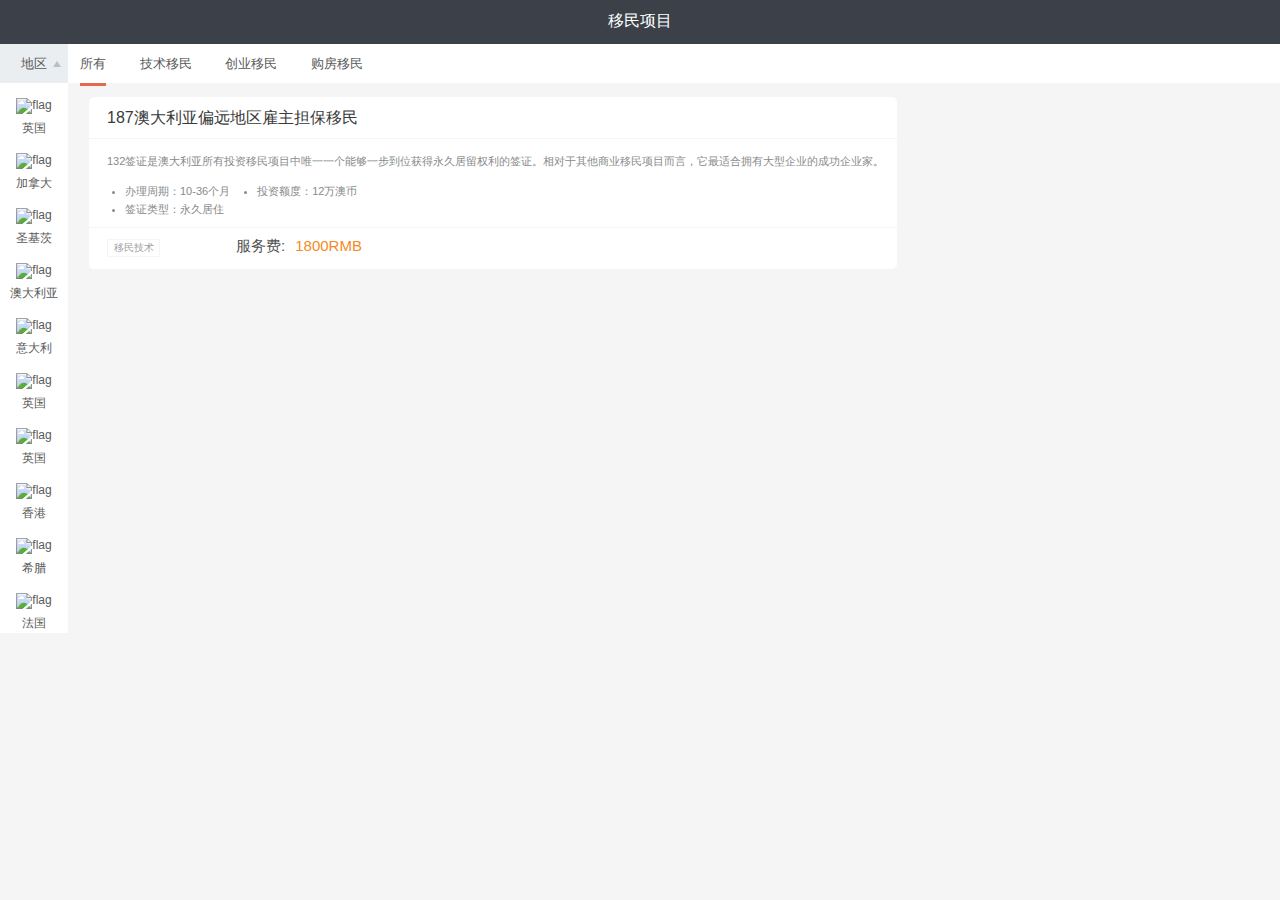
==== 111.html @ 5b36f109 "init file." ====
<!DOCTYPE html>
<html>
<head lang="en">
    <meta charset="UTF-8">
    <title></title>
    <meta name="viewport"
          content="width=device-width,initial-scale=1.0,maximum-scale=1,user-scalable=no">
    <meta name="keywords" content="">
    <meta name="description" content="">
    <link rel="stylesheet" href="./bootstrap.min.css">
    <link rel="stylesheet" href="css/111.css">
</head>
<body>
<header>
    <div class="head">
        <div class="head-name">
            <h2>移民项目</h2>
        </div>
    </div>
    <nav class="navigation">
        <div class="head-menu">
            <div class="region">
                <a href="#"  class="hd-item">地区<i class="arrow"></i></a>
                <div class="show-menu">
                    <ul>
                        <li><a href="#"><img src="" alt="flag"/><p>英国</p></a></li>
                        <li><a href="#"><img src="" alt="flag"/><p>加拿大</p></a></li>
                        <li><a href="#"><img src="" alt="flag"/><p>圣基茨</p></a></li>
                        <li><a href="#"><img src="" alt="flag"/><p>澳大利亚</p></a></li>
                        <li><a href="#"><img src="" alt="flag"/><p>意大利</p></a></li>
                        <li><a href="#"><img src="" alt="flag"/><p>英国</p></a></li>
                        <li><a href="#"><img src="" alt="flag"/><p>英国</p></a></li>
                        <li><a href="#"><img src="" alt="flag"/><p>香港</p></a></li>
                        <li><a href="#"><img src="" alt="flag"/><p>希腊</p></a></li>
                        <li><a href="#"><img src="" alt="flag"/><p>法国</p></a></li>
                    </ul>
                </div>
            </div>
            <div class="head-menu2">
                <div class="home hd-dropdown">
                    <a href="#"   class="home hd-item">所有</a>
                </div>
                <div class="hd-dropdown">
                    <a href="#"   class="hd-item">技术移民</a>
                </div>
                <div class="hd-dropdown">
                    <a href="#"   class="hd-item">创业移民</a>
                </div>
                <div class="hd-dropdown">
                    <a href="#"   class="hd-item">购房移民</a>
                </div>
            </div>
        </div>
    </nav>
</header>

<!-- 介绍列表 -->
<div class="introduction">
    <h2><a href=""class="introduction-title">187澳大利亚偏远地区雇主担保移民</a></h2>
    <div class="info">
        <p>132签证是澳大利亚所有投资移民项目中唯一一个能够一步到位获得永久居留权利的签证。相对于其他商业移民项目而言，它最适合拥有大型企业的成功企业家。</p>
        <br>
        <ul>
            <li class="current">办理周期：10-36个月</li>
            <li class="current1">投资额度：12万澳币</li>
            <li>签证类型：永久居住</li>
        </ul>
    </div>
    <div class="info1">
        <a herf="" class="btn1">移民技术</a>
        <span class="price-box">服务费:<em class="coin">1800RMB</em></span>
    </div>
</div>

<script  type="text/javascript" src="js/jquery.js" ></script>
<script>

</script>
</body>
</html>
---- css/111.css ----
@charset "utf-8";
/*=================================
global
===================================*/
html,body,div,span,h1,h2,h3,a,p,li,ul{margin:0;padding:0;border:0;outline:0;font-size:100%;vertical-align:baseline;background:transparent}
body {font:normal 11px "microsoft yahei","Helvetica Neue",Helvetica,sans-serif;color:#3A3A3A;background-color: #F5F5F5;-webkit-text-size-adjust:none; -webkit-tap-highlight-color:rgba(0, 0, 0, 0); -webkit-font-smoothing:antialiased; -moz-user-select:none; }
a{color:#5A5A5A; text-decoration:none;outline: none;}
ul{list-style:none}
h1, h2 {font-size:100%; font-weight:500 }
h1{font-size:16px;}
h2{font-size:16px ;}
img{vertical-align: middle;}


/*=================================
head
===================================*/
.head{height:44px;min-width:375px;background-color:#3C4149;margin-top: 0;position:relative;}
.head-name{height:44px;width:100%;min-width:375px;position:absolute;line-height: 42px;}
.head .head-name>h2{color:#FFFFFF; text-align: center;}
/*nav*/
nav{margin-top: 0;min-width:375px;background-color:#FFFFFF;}
.head-menu{height:39px;font-size: 13px; white-space: nowrap}
.head-menu .region{min-width:68px ;background-color:#EAEEF1;position: relative;margin-left: 0;margin-right:12px;float:left;text-align: center;}
.region .hd-item{margin-left: 0;}
.region .arrow{position: absolute;top:40%;;margin-left: 6px;width:0;height:0;line-height:0;font-size:0;*display:inline;*zoom:1;vertical-align:middle;
    border-top:0 none;
    border-bottom:6px solid #B7C0C8;
    border-left:4px solid transparent;
    border-right:4px solid transparent;
}

.head-menu2{overflow-x:scroll; }
::-webkit-scrollbar{width:0;height:0;}
.head-menu2>.hd-dropdown{margin: 0 30px 0 0;padding:0;display: inline-block;}
.head-menu2>.hd-dropdown>a ,.head-menu .region>a{display: inline-block;height:39px;line-height: 39px;border-bottom:3px solid #F5F5F5;}
.head-menu2>.hd-dropdown>a{text-align: center;}
.head-menu .region .show-menu{display:block;position: absolute;top:39px ;background-color: #FFFFFF;min-width:68px; }
.show-menu {overflow-y: scroll;}
.show-menu li{position: relative;font-size:12px;overflow: auto;text-align: center;}
.show-menu li img{padding-top:15px;padding-bottom:6px;height:19px;width:28px; }
.show-menu li p{padding-bottom:7px;height:11px; }
.head-menu2>.hd-dropdown>a:hover,.head-menu2>.hd-dropdown>a.home{border-bottom-color:#E2694F;}

/*=================================
介绍
===================================*/
.introduction{border:1px solid #F5F5F5;background-color:#FFFFFF;margin-left: 88px;margin-top: 13px;margin-right:13px;position:absolute;border-radius: 6px; }
.introduction>h2{height:41px;line-height: 41px; border-bottom: 1px solid #F5F5F5;padding-left: 18px;white-space: nowrap;}
.introduction>h2>a{color:#3A3A3A;}
.introduction .info{margin-top: 13px;margin-bottom: 9px;border-bottom: 1px solid #F5F5F5;padding:0 0 9px 0;}
.introduction .info p {margin:0 13px 0 18px;color:#888A8A;line-height: 18px;}
.introduction .info ul{list-style: disc;margin-left: 36px;color:#888A8A;white-space: nowrap; }
.introduction .info ul li{line-height: 18px;}
.introduction .info ul .current{margin-right:27px;float:left;}
.introduction .info1 {margin-bottom: 13px;white-space: nowrap;}
.introduction .info1 a{margin:0 0 0 18px;border:1px solid #F5F5F5; }
.introduction .info1 .btn1{color:#A0A0A0;font-size: 10px;padding: 2px 5px 3px 6px; }
.introduction .info1 .price-box {margin-left:73px;font-size:15px;color:#525252;  }
.introduction .info1 .price-box em{font-style: normal; padding-left:10px;color: #f48b25;}
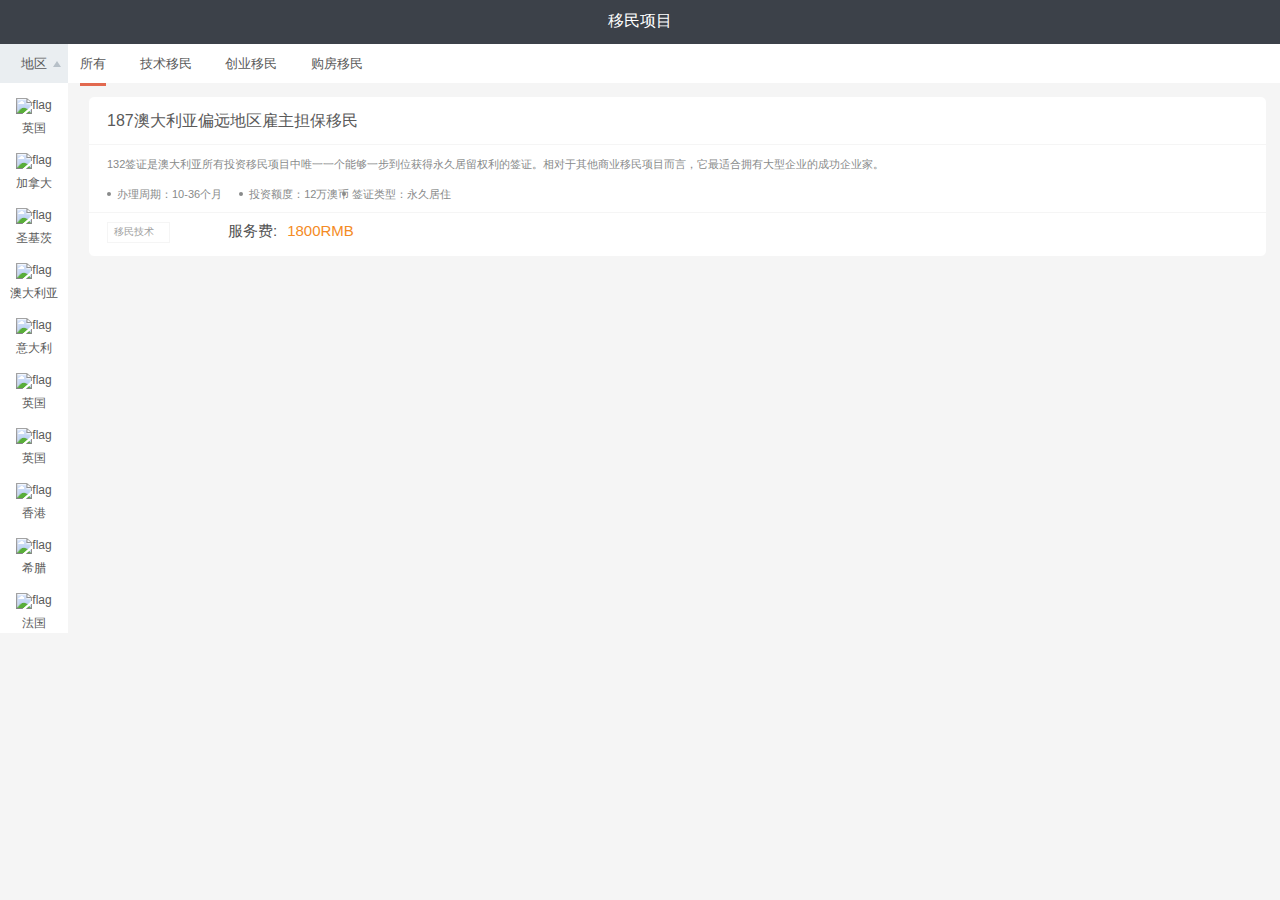
==== commit 9270826a: "新增444.html和44.css 修改111-333的html、css" ====
--- a/111.html
+++ b/111.html
@@ -4,7 +4,7 @@
     <meta charset="UTF-8">
     <title></title>
     <meta name="viewport"
-          content="width=device-width,initial-scale=1.0,maximum-scale=1,user-scalable=no">
+    content="width=device-width,initial-scale=1.0,maximum-scale=1,user-scalable=no">
     <meta name="keywords" content="">
     <meta name="description" content="">
     <link rel="stylesheet" href="./bootstrap.min.css">
@@ -56,7 +56,9 @@
 
 <!-- 介绍列表 -->
 <div class="introduction">
-    <h2><a href=""class="introduction-title">187澳大利亚偏远地区雇主担保移民</a></h2>
+    <div class="hd">
+        <h2><a href=""class="introduction-title">187澳大利亚偏远地区雇主担保移民</a></h2>
+    </div>
     <div class="info">
         <p>132签证是澳大利亚所有投资移民项目中唯一一个能够一步到位获得永久居留权利的签证。相对于其他商业移民项目而言，它最适合拥有大型企业的成功企业家。</p>
         <br>
@@ -67,8 +69,10 @@
         </ul>
     </div>
     <div class="info1">
-        <a herf="" class="btn1">移民技术</a>
-        <span class="price-box">服务费:<em class="coin">1800RMB</em></span>
+        <ul>
+            <li class="btn1">移民技术</li>
+            <li class="price-box">服务费:<em class="coin">1800RMB</em></li>
+        </ul>
     </div>
 </div>
 
--- a/css/111.css
+++ b/css/111.css
@@ -15,11 +15,11 @@
 /*=================================
 head
 ===================================*/
-.head{height:44px;min-width:375px;background-color:#3C4149;margin-top: 0;position:relative;}
-.head-name{height:44px;width:100%;min-width:375px;position:absolute;line-height: 42px;}
+.head{height:44px;background-color:#3C4149;margin-top: 0;position:relative;}
+.head-name{height:44px;line-height: 42px;}
 .head .head-name>h2{color:#FFFFFF; text-align: center;}
 /*nav*/
-nav{margin-top: 0;min-width:375px;background-color:#FFFFFF;}
+nav{margin-top: 0;background-color:#FFFFFF;}
 .head-menu{height:39px;font-size: 13px; white-space: nowrap}
 .head-menu .region{min-width:68px ;background-color:#EAEEF1;position: relative;margin-left: 0;margin-right:12px;float:left;text-align: center;}
 .region .hd-item{margin-left: 0;}
@@ -45,16 +45,17 @@
 /*=================================
 介绍
 ===================================*/
-.introduction{border:1px solid #F5F5F5;background-color:#FFFFFF;margin-left: 88px;margin-top: 13px;margin-right:13px;position:absolute;border-radius: 6px; }
-.introduction>h2{height:41px;line-height: 41px; border-bottom: 1px solid #F5F5F5;padding-left: 18px;white-space: nowrap;}
-.introduction>h2>a{color:#3A3A3A;}
-.introduction .info{margin-top: 13px;margin-bottom: 9px;border-bottom: 1px solid #F5F5F5;padding:0 0 9px 0;}
+.introduction{border:1px solid #F5F5F5;background-color:#FFFFFF;margin-left: 88px;margin-top: 13px;margin-right:13px;border-radius: 6px;padding-top:14px;}
+.introduction >.hd{padding-bottom: 12px;border-bottom:1px solid #F5F5F5;;}
+.introduction>.hd>h2{padding-left: 18px;color:#3A3A3A;}
+.introduction .info{margin-top: 10px;margin-bottom: 9px;border-bottom: 1px solid #F5F5F5;padding:0 0 9px 0;}
 .introduction .info p {margin:0 13px 0 18px;color:#888A8A;line-height: 18px;}
-.introduction .info ul{list-style: disc;margin-left: 36px;color:#888A8A;white-space: nowrap; }
-.introduction .info ul li{line-height: 18px;}
+.introduction .info ul{margin-left: 28px;color:#888A8A;margin-right: 18px;}
+.introduction .info ul li{line-height: 18px;display:inline-block;}
+.introduction .info ul li:before{content:''; width:4px; height:4px; position:absolute; margin-left: -10px;margin-top: 7px; background:#888A8A; border-radius:50%;}
 .introduction .info ul .current{margin-right:27px;float:left;}
-.introduction .info1 {margin-bottom: 13px;white-space: nowrap;}
-.introduction .info1 a{margin:0 0 0 18px;border:1px solid #F5F5F5; }
-.introduction .info1 .btn1{color:#A0A0A0;font-size: 10px;padding: 2px 5px 3px 6px; }
-.introduction .info1 .price-box {margin-left:73px;font-size:15px;color:#525252;  }
+.introduction .info1 {margin-bottom: 13px;overflow-x: hidden; }
+.introduction .info1 a{margin:0 0 0 18px;}
+.introduction .info1 .btn1{color:#A0A0A0;font-size: 10px;padding: 2px 5px 3px 6px; border:1px solid #F5F5F5; width: 50px;float: left;margin-left:18px;margin-right: 40px; }
+.introduction .info1 .price-box {font-size:15px;color:#525252;margin-left:18px;display: inline-block;}
 .introduction .info1 .price-box em{font-style: normal; padding-left:10px;color: #f48b25;}
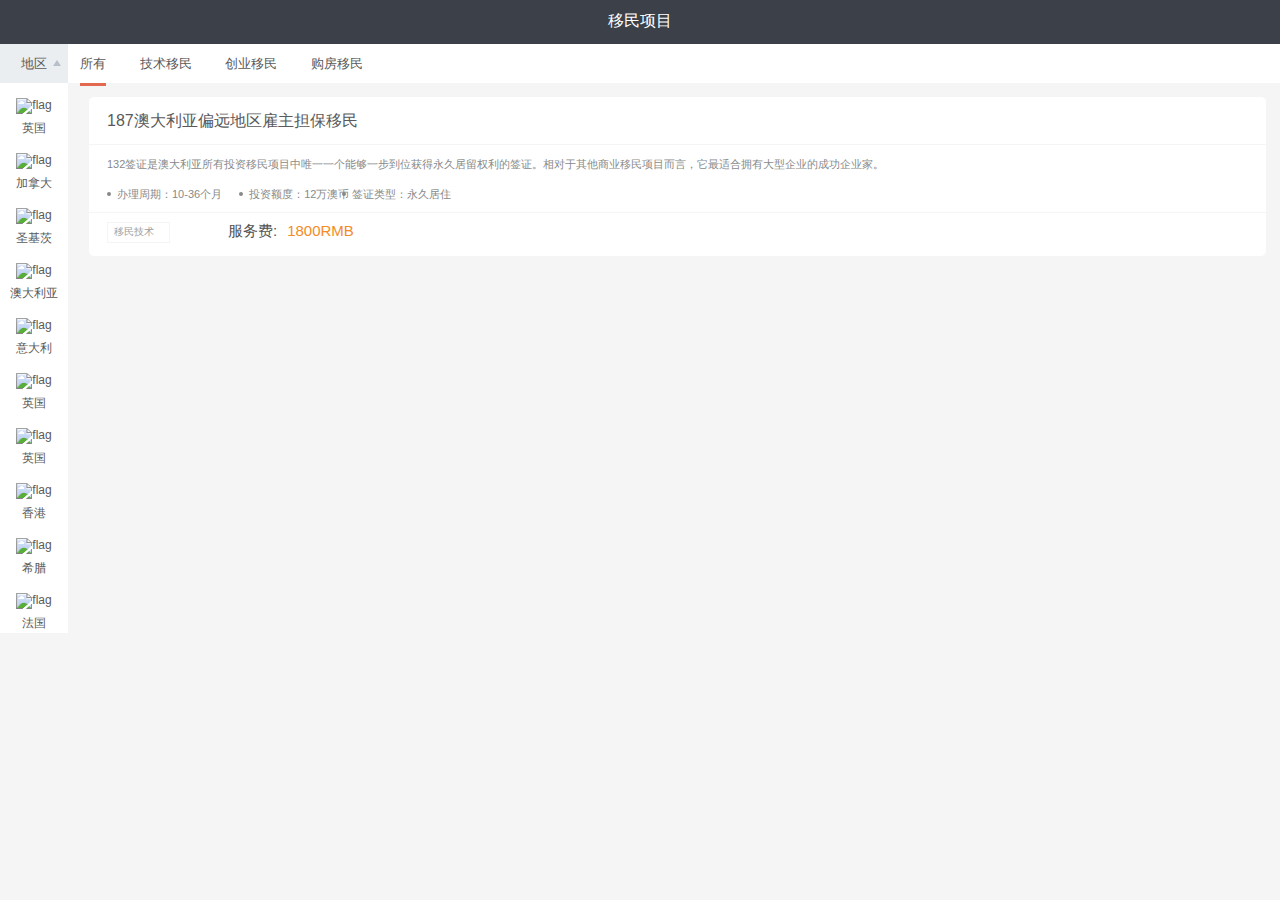
==== commit bb8b28f5: "新增js 修改111-333的html、css" ====
--- a/111.html
+++ b/111.html
@@ -7,7 +7,6 @@
     content="width=device-width,initial-scale=1.0,maximum-scale=1,user-scalable=no">
     <meta name="keywords" content="">
     <meta name="description" content="">
-    <link rel="stylesheet" href="./bootstrap.min.css">
     <link rel="stylesheet" href="css/111.css">
 </head>
 <body>
@@ -20,7 +19,7 @@
     <nav class="navigation">
         <div class="head-menu">
             <div class="region">
-                <a href="#"  class="hd-item">地区<i class="arrow"></i></a>
+                <a href="#"  class="hd-item first-hd-item">地区<i class="arrow"></i></a>
                 <div class="show-menu">
                     <ul>
                         <li><a href="#"><img src="" alt="flag"/><p>英国</p></a></li>
@@ -37,8 +36,8 @@
                 </div>
             </div>
             <div class="head-menu2">
-                <div class="home hd-dropdown">
-                    <a href="#"   class="home hd-item">所有</a>
+                <div class="hd-dropdown">
+                    <a href="#"   class=" active hd-item ">所有</a>
                 </div>
                 <div class="hd-dropdown">
                     <a href="#"   class="hd-item">技术移民</a>
@@ -55,30 +54,55 @@
 </header>
 
 <!-- 介绍列表 -->
-<div class="introduction">
-    <div class="hd">
-        <h2><a href=""class="introduction-title">187澳大利亚偏远地区雇主担保移民</a></h2>
-    </div>
-    <div class="info">
-        <p>132签证是澳大利亚所有投资移民项目中唯一一个能够一步到位获得永久居留权利的签证。相对于其他商业移民项目而言，它最适合拥有大型企业的成功企业家。</p>
-        <br>
-        <ul>
-            <li class="current">办理周期：10-36个月</li>
-            <li class="current1">投资额度：12万澳币</li>
-            <li>签证类型：永久居住</li>
-        </ul>
-    </div>
-    <div class="info1">
-        <ul>
-            <li class="btn1">移民技术</li>
-            <li class="price-box">服务费:<em class="coin">1800RMB</em></li>
-        </ul>
+<div class="introduction-wrap">
+    <div class="introduction">
+        <div class="hd">
+            <h2><a href=""class="introduction-title">187澳大利亚偏远地区雇主担保移民</a></h2>
+        </div>
+        <div class="info">
+            <p>132签证是澳大利亚所有投资移民项目中唯一一个能够一步到位获得永久居留权利的签证。相对于其他商业移民项目而言，它最适合拥有大型企业的成功企业家。</p>
+            <br>
+            <ul>
+                <li class="current">办理周期：10-36个月</li>
+                <li>投资额度：12万澳币</li>
+                <li>签证类型：永久居住</li>
+            </ul>
+        </div>
+        <div class="info1">
+            <ul>
+                <li class="btn1">移民技术</li>
+                <li class="price-box">服务费:<em class="coin">1800RMB</em></li>
+            </ul>
+        </div>
     </div>
 </div>
-
 <script  type="text/javascript" src="js/jquery.js" ></script>
 <script>
-
+  /*show menu*/
+  $(function(){
+    $(".first-hd-item").click(function(){
+      if($(".show-menu").is(":visible")){
+        $(".show-menu").slideUp(200);
+        $(".arrow").addClass("arrow-rotate");
+      }
+      else if($(".show-menu").is(":hidden")){
+        $(".show-menu").slideDown(200);
+        $(".arrow").removeClass("arrow-rotate");
+      }
+    });
+  });
+  /*menu 下划线*/
+  $(function(){
+    var menu = $('.head-menu2');
+    var items = menu.find('a');
+    var lastCurrent = menu.find('.active');
+    items.click(function() {
+      var item = $(this);
+      lastCurrent.removeClass("active");
+      item.addClass('active');
+      lastCurrent = item;
+    })
+  });
 </script>
 </body>
 </html>--- a/css/111.css
+++ b/css/111.css
@@ -29,18 +29,23 @@
     border-left:4px solid transparent;
     border-right:4px solid transparent;
 }
+.region .arrow-rotate {
+    -webkit-transform: rotate(180deg);
+    transform: rotate(180deg);
+}
 
 .head-menu2{overflow-x:scroll; }
 ::-webkit-scrollbar{width:0;height:0;}
 .head-menu2>.hd-dropdown{margin: 0 30px 0 0;padding:0;display: inline-block;}
-.head-menu2>.hd-dropdown>a ,.head-menu .region>a{display: inline-block;height:39px;line-height: 39px;border-bottom:3px solid #F5F5F5;}
+.head-menu2>.hd-dropdown>a ,.head-menu .region>a{display: inline-block;height:39px;line-height: 39px;}
+.head-menu2>.hd-dropdown>a{border-bottom:3px solid #F5F5F5;}
 .head-menu2>.hd-dropdown>a{text-align: center;}
 .head-menu .region .show-menu{display:block;position: absolute;top:39px ;background-color: #FFFFFF;min-width:68px; }
 .show-menu {overflow-y: scroll;}
 .show-menu li{position: relative;font-size:12px;overflow: auto;text-align: center;}
 .show-menu li img{padding-top:15px;padding-bottom:6px;height:19px;width:28px; }
 .show-menu li p{padding-bottom:7px;height:11px; }
-.head-menu2>.hd-dropdown>a:hover,.head-menu2>.hd-dropdown>a.home{border-bottom-color:#E2694F;}
+.head-menu2>div>.active{border-bottom-color:#E2694F;}
 
 /*=================================
 介绍
